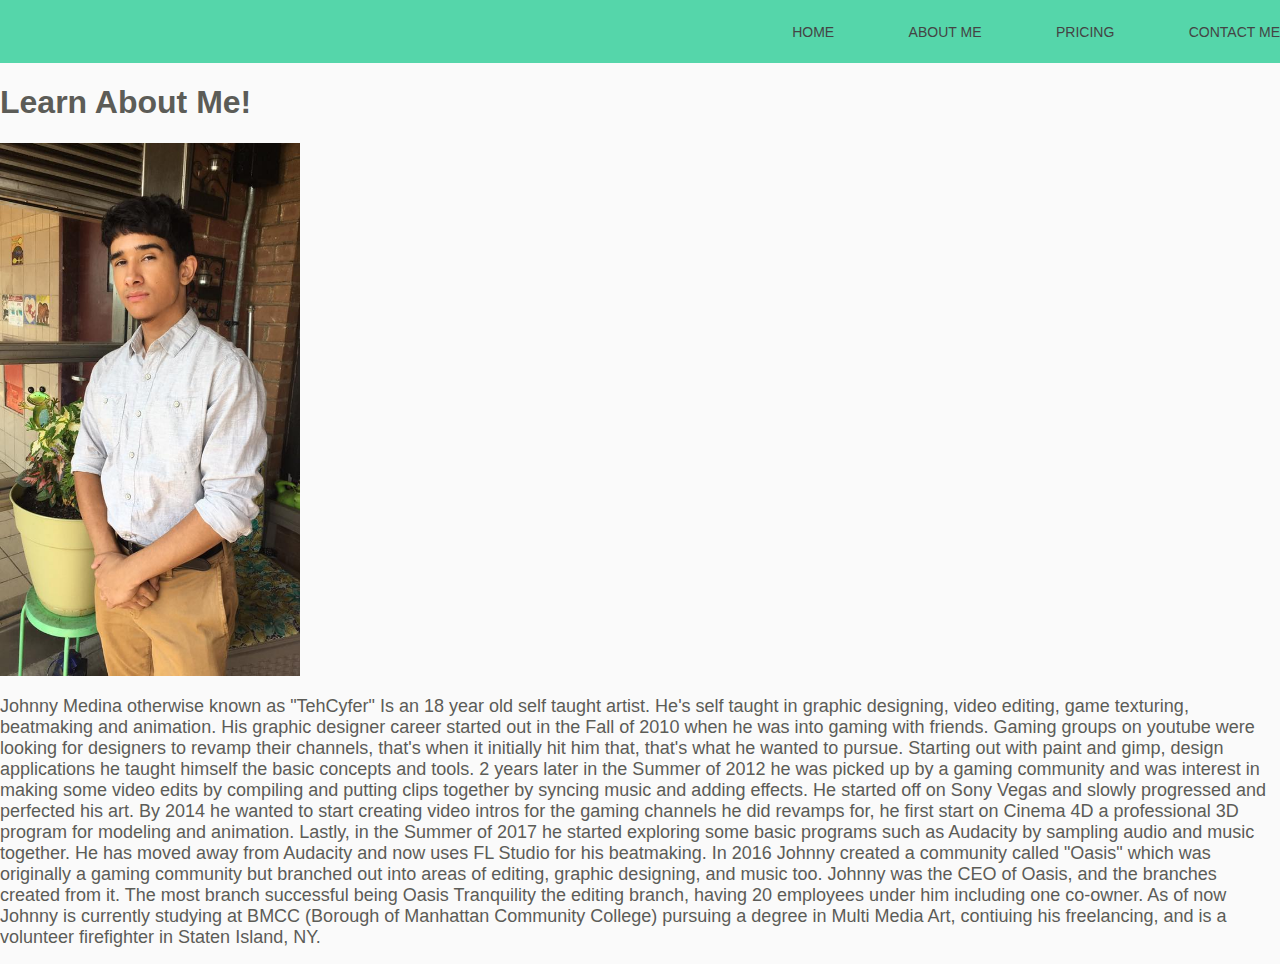
==== about-me.html @ 2cd769a5 "Add files via upload" ====
<!doctype html>
<html lang="en">
<head>
	<meta charset="UTF-8">
	<title>Johnny Medina's Portfolio</title>
	<meta name="viewport" content="width=device-width, user-scalable=no, initial-scale=1.0, maximum-scale=1.0, minimum-scale=1.0">

	<!--Styles-->
    <link rel="stylesheet" href="main.css">
    <link rel="stylesheet" href="grid.css">
    <link rel="stylesheet" href="typography.css">
    
    <title>aboutme</title>
</head>

<body>
    <div class="header-background">
        
    <header>
    <div class="container">
      <h1 class="logo"></h1>

      <nav>
        <ul>
          <li><a href="index.html">Home</a></li>
          <li><a href="about-me.html">About Me</a></li>
          <li><a href="prices.html">Pricing</a></li>
          <li><a href="contact-me.html">Contact Me</a></li>
        </ul>
      </nav>
    </div>
  </header>
        
        <div class="basic">
        <h1 class="basic__headline">
    Learn About Me!
    </h1>
    </div>
    </div>
    <img src= "photo-of-me.jpg" alt="Selfphoto by TehCyfer" width=300px/>
    
				<p><font size="+1">Johnny Medina otherwise known as "TehCyfer" Is an 18 year old self taught artist. He's self taught in
			graphic designing, video editing, game texturing, beatmaking and animation. His graphic designer career started out in the Fall of 2010
			when he was into gaming with friends. Gaming groups on youtube were looking for designers to revamp their channels, that's when it initially
			hit him that, that's what he wanted to pursue. Starting out with paint and gimp, design applications he taught himself the basic concepts and 
			tools. 2 years later in the Summer of 2012 he was picked up by a gaming community and was interest in making some video edits by compiling
			and putting clips together by syncing music and adding effects. He started off on Sony Vegas and slowly progressed and perfected his art.
			By 2014 he wanted to start creating video intros for the gaming channels he did revamps for, he first start on Cinema 4D a professional 
			3D program for modeling and animation. Lastly, in the Summer of 2017 he started exploring some basic programs such as Audacity by sampling
			audio and music together. He has moved away from Audacity and now uses FL Studio for his beatmaking. In 2016 Johnny created a community called
			"Oasis" which was originally a gaming community but branched out into areas of editing, graphic designing, and music too. Johnny was the CEO of
			Oasis, and the branches created from it. The most branch successful being Oasis Tranquility the editing branch, having 20 employees under him including
			one co-owner. As of now Johnny is currently studying at BMCC (Borough of Manhattan Community College) pursuing a degree in Multi Media Art, contiuing
            his freelancing, and is a volunteer firefighter in Staten Island, NY.</font></p>
            
</body>
</html>
---- main.css ----
//  Imports
@import 'grid';
@import 'typography';
---- grid.css ----
//	VARS
$xsml: "only screen and (min-width : 320px)";
$small: "only screen and (min-width : 360px)";
$med: "only screen and (min-width : 768px)";
$lrg: "only screen and (min-width : 1024px)";
$xlrg: "only screen and (min-width : 1400px)";

$screen : (
	xsml: 320px,
	sml: 375px,
	med: 678px,
	lrg: 1024px,
	xlrg: 1440px
);

.container {
	max-width: 80rem;
	margin: 0 auto;
	
	&--flex {
  	    @extend .container;
		display: flex;
		justify-content: flex-start;
		flex-flow: row wrap;
		align-items: flex-start;
	}
    
    &--flex0 {
        @extend .container;
        margin: 0;
		display: flex;
		justify-content: flex-start;
		flex-flow: row wrap;
		align-items: flex-start;
    }
}

.row {
	@extend .container--flex;
    &--spaced {
        margin-bottom: 2rem;
        @media #{$med} {
            margin-bottom: 4rem;
        }
        
        @media #{$lrg} {
            margin-bottom: 6rem;
        }
    }
}

.lrg, .med, .sml, .x-sml {padding: 0 1rem;}


.col-4 { flex: 0 0 100%;}
.col-2 { flex: 0 0 50%;}

.offset { margin-left: 50%;}


//    GRID COLUMNS

@media #{$med} {
    .med {
	&--col-8 {padding: 0 1rem; flex: 0 0 100%; max-width:100%;}
	&--col-7 {padding: 0 1rem; flex: 0 0 87.50%; max-width:87.50%;}
	&--col-6 {padding: 0 1rem; flex: 0 0 75%; max-width:75%;}
	&--col-5 {padding: 0 1rem; flex: 0 0 62.5%; max-width:62.50%;}
	&--col-4 {padding: 0 1rem; flex: 0 0 50%; max-width:50%;}
	&--col-3 {padding: 0 1rem; flex: 0 0 37.5%; max-width:37.5%;}
	&--col-2 {padding: 0 1rem; flex: 0 0 25%; max-width:25%;}
	&--col-1 {padding: 0 1rem; flex: 0 0 12.5%; max-width:12.5%;}
	
	// offset
	&--offset-8 {padding: 0 1rem; margin-left: 100%;}
	&--offset-7 {padding: 0 1rem; margin-left: 87.50%;}
	&--offset-6 {padding: 0 1rem; margin-left: 75%;}
	&--offset-5 {padding: 0 1rem; margin-left: 62.5%;}
	&--offset-4 {padding: 0 1rem; margin-left: 50%;}
	&--offset-3 {padding: 0 1rem; margin-left: 37.5%;}
	&--offset-2 {padding: 0 1rem; margin-left: 25%;}
	&--offset-1 {padding: 0 1rem; margin-left: 12.5%;}
}
}

@media #{$lrg}{
    .lrg {
	&--col-12 {padding: 0 1rem; flex: 0 0 100%; max-width: 100%;}
	&--col-11 {padding: 0 1rem; flex: 0 0 91.667%; max-width: 91.667%;}
	&--col-10 {padding: 0 1rem; flex: 0 0 83.333%; max-width: 83.33%;}
	&--col-9 {padding: 0 1rem; flex: 0 0 75%; max-width: 75%;}
	&--col-8 {padding: 0 1rem; flex: 0 0 66.667%; max-width: 66.667%;}
	&--col-7 {padding: 0 1rem; flex: 0 0 58.333%; max-width: 58.333%;}
	&--col-6 {padding: 0 1rem; flex: 0 0 50%; max-width: 50%;}
	&--col-5 {padding: 0 1rem; flex: 0 0 41.667%; max-width: 41.67%;}
	&--col-4 {padding: 0 1rem; flex: 0 0 33.333%; max-width: 33.333%;}
	&--col-3 {padding: 0 1rem; flex: 0 0 25%; max-width: 25%;}
	&--col-2 {padding: 0 1rem; flex: 0 0 16.667%; max-width: 16.667%;}
	&--col-1 {padding: 0 1rem; flex: 0 0 8.333%; max-width: 8.333%;}
	
	// Offset
	&--offset-12 {padding: 0 1rem; margin-left: 100% !important;}
	&--offset-11 {padding: 0 1rem; margin-left: 91.667% !important;}
	&--offset-10 {padding: 0 1rem; margin-left: 83.333% !important;}
	&--offset-9  {padding: 0 1rem; margin-left: 75% !important;}
	&--offset-8  {padding: 0 1rem; margin-left: 66.667% !important;}
	&--offset-7  {padding: 0 1rem; margin-left: 58.333% !important;}
	&--offset-6  {padding: 0 1rem; margin-left: 50% !important;}
	&--offset-5  {padding: 0 1rem; margin-left: 41.667% !important;}
	&--offset-4  {padding: 0 1rem; margin-left: 33.333% !important;}
	&--offset-3  {padding: 0 1rem; margin-left: 25% !important;}
	&--offset-2  {padding: 0 1rem; margin-left: 16.667% !important;}
	&--offset-1  {padding: 0 1rem; margin-left: 8.333% !important;}
}   
}

@media #{$xlrg}{
    .xlrg {
	&--col-12 {padding: 0 1rem; flex: 0 0 100%; max-width: 100%;}
	&--col-11 {padding: 0 1rem; flex: 0 0 91.667%; max-width: 91.667%;}
	&--col-10 {padding: 0 1rem; flex: 0 0 83.333%; max-width: 83.33%;}
	&--col-9 {padding: 0 1rem; flex: 0 0 75%; max-width: 75%;}
	&--col-8 {padding: 0 1rem; flex: 0 0 66.667%; max-width: 66.667%;}
	&--col-7 {padding: 0 1rem; flex: 0 0 58.333%; max-width: 58.333%;}
	&--col-6 {padding: 0 1rem; flex: 0 0 50%; max-width: 50%;}
	&--col-5 {padding: 0 1rem; flex: 0 0 41.667%; max-width: 41.67%;}
	&--col-4 {padding: 0 1rem; flex: 0 0 33.333%; max-width: 33.333%;}
	&--col-3 {padding: 0 1rem; flex: 0 0 25%; max-width: 25%;}
	&--col-2 {padding: 0 1rem; flex: 0 0 16.667%; max-width: 16.667%;}
	&--col-1 {padding: 0 1rem; flex: 0 0 8.333%; max-width: 8.333%;}
	
	// Offset
	&--offset-12 {padding: 0 1rem; margin-left: 100% !important;}
	&--offset-11 {padding: 0 1rem; margin-left: 91.667% !important;}
	&--offset-10 {padding: 0 1rem; margin-left: 83.333% !important;}
	&--offset-9  {padding: 0 1rem; margin-left: 75% !important;}
	&--offset-8  {padding: 0 1rem; margin-left: 66.667% !important;}
	&--offset-7  {padding: 0 1rem; margin-left: 58.333% !important;}
	&--offset-6  {padding: 0 1rem; margin-left: 50% !important;}
	&--offset-5  {padding: 0 1rem; margin-left: 41.667% !important;}
	&--offset-4  {padding: 0 1rem; margin-left: 33.333% !important;}
	&--offset-3  {padding: 0 1rem; margin-left: 25% !important;}
	&--offset-2  {padding: 0 1rem; margin-left: 16.667% !important;}
	&--offset-1  {padding: 0 1rem; margin-left: 8.333% !important;}
}   
}
---- typography.css ----
body {
  font-family: Helvetica;
  font-size: 16px;
  margin: 0;
  padding: 0;
  background-color: #FAFAFA;
  color: #5C5C57;
}

header {
  background: #55d6aa;
}

header::after {
  content: '';
  display: table;
  clear: both;
}

.logo {
  float: left;
  padding: 10px 0;
}

nav {
  float: right;
}

nav ul {
  margin: 0;
  padding: 0;
  list-style: none;
}

nav li {
  display: inline-block;
  margin-left: 70px;
  padding-top: 23px;

  position: relative;
}

nav a {
  color: #444;
  text-decoration: none;
  text-transform: uppercase;
  font-size: 14px;
}

nav a:hover {
  color: #000;
}

nav a::before {
  content: '';
  display: block;
  height: 5px;
  background-color: #444;

  position: absolute;
  top: 0;
  width: 0%;

  transition: all ease-in-out 250ms;
}

nav a:hover::before {
  width: 100%;
}


#container {
  padding: 50px 0;
  width: 500px;
  margin: 0 auto;
}

.link {
  list-style: none;
  color: #DB5461;
  font-size: 2em;
}

a {
  color: #5C5C57;
  transition: color 500ms
}

a:hover {
  color: #8AA29E;
}
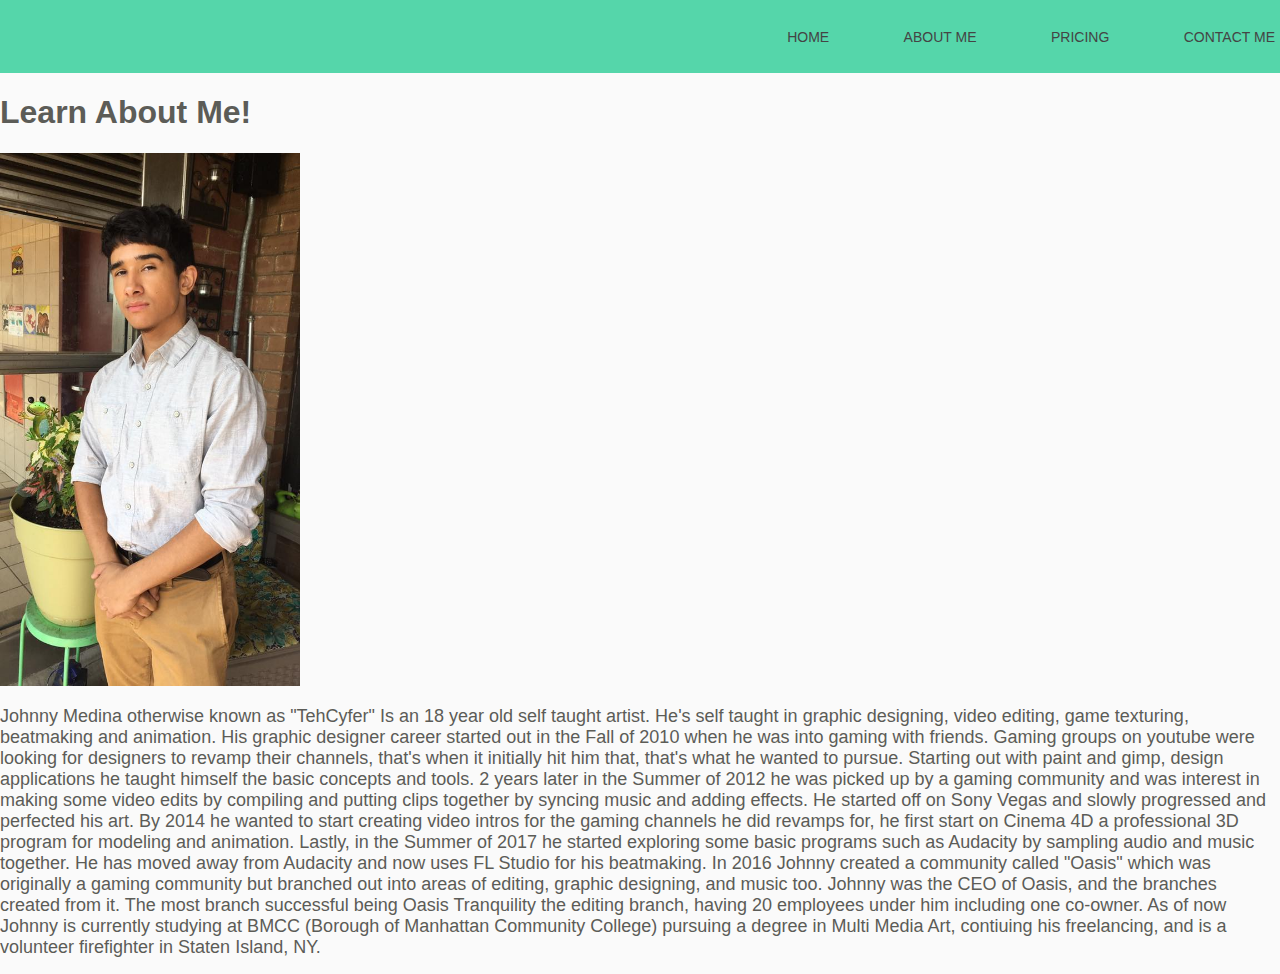
==== commit 9c2738d2: "Add files via upload" ====
--- a/about-me.html
+++ b/about-me.html
@@ -6,9 +6,7 @@
 	<meta name="viewport" content="width=device-width, user-scalable=no, initial-scale=1.0, maximum-scale=1.0, minimum-scale=1.0">
 
 	<!--Styles-->
-    <link rel="stylesheet" href="main.css">
-    <link rel="stylesheet" href="grid.css">
-    <link rel="stylesheet" href="typography.css">
+    <link rel="stylesheet" href="styles.css">
     
     <title>aboutme</title>
 </head>
--- a/styles.css
+++ b/styles.css
@@ -0,0 +1,97 @@
+
+body {
+  font-family: Helvetica;
+  font-size: 16px;
+  margin: 0;
+  padding: 0;
+  background-color: #FAFAFA;
+  color: #5C5C57;
+}
+
+
+
+header {
+  background: #55d6aa;
+    padding: 5px;
+}
+
+header::after {
+  content: '';
+  display: table;
+  clear: both;
+}
+
+.logo {
+  float: left;
+  padding: 10px 0;
+}
+
+nav {
+  float: right;
+}
+
+nav ul {
+  margin: 0;
+  padding: 0;
+  list-style: none;
+}
+
+nav li {
+  display: inline-block;
+  margin-left: 70px;
+  padding-top: 23px;
+
+  position: relative;
+}
+
+
+nav a {
+  color: #444;
+  text-decoration: none;
+  text-transform: uppercase;
+  font-size: 14px;
+}
+
+nav a:hover {
+  color: #000;
+}
+
+nav a::before {
+  content: '';
+  display: block;
+  height: 5px;
+  background-color: #444;
+
+  position: absolute;
+  top: 0;
+  width: 0%;
+
+  transition: all ease-in-out 250ms;
+}
+
+nav a:hover::before {
+  width: 100%;
+}
+
+
+#container {
+  width: 0 auto;
+  margin: 0 auto;
+}
+
+.link {
+  list-style: none;
+  color: #DB5461;
+  font-size: 2em;
+    margin: 10px;
+}
+
+a {
+  color: #5C5C57;
+  transition: color 500ms;
+
+}
+
+a:hover {
+  color: #8AA29E;
+}
